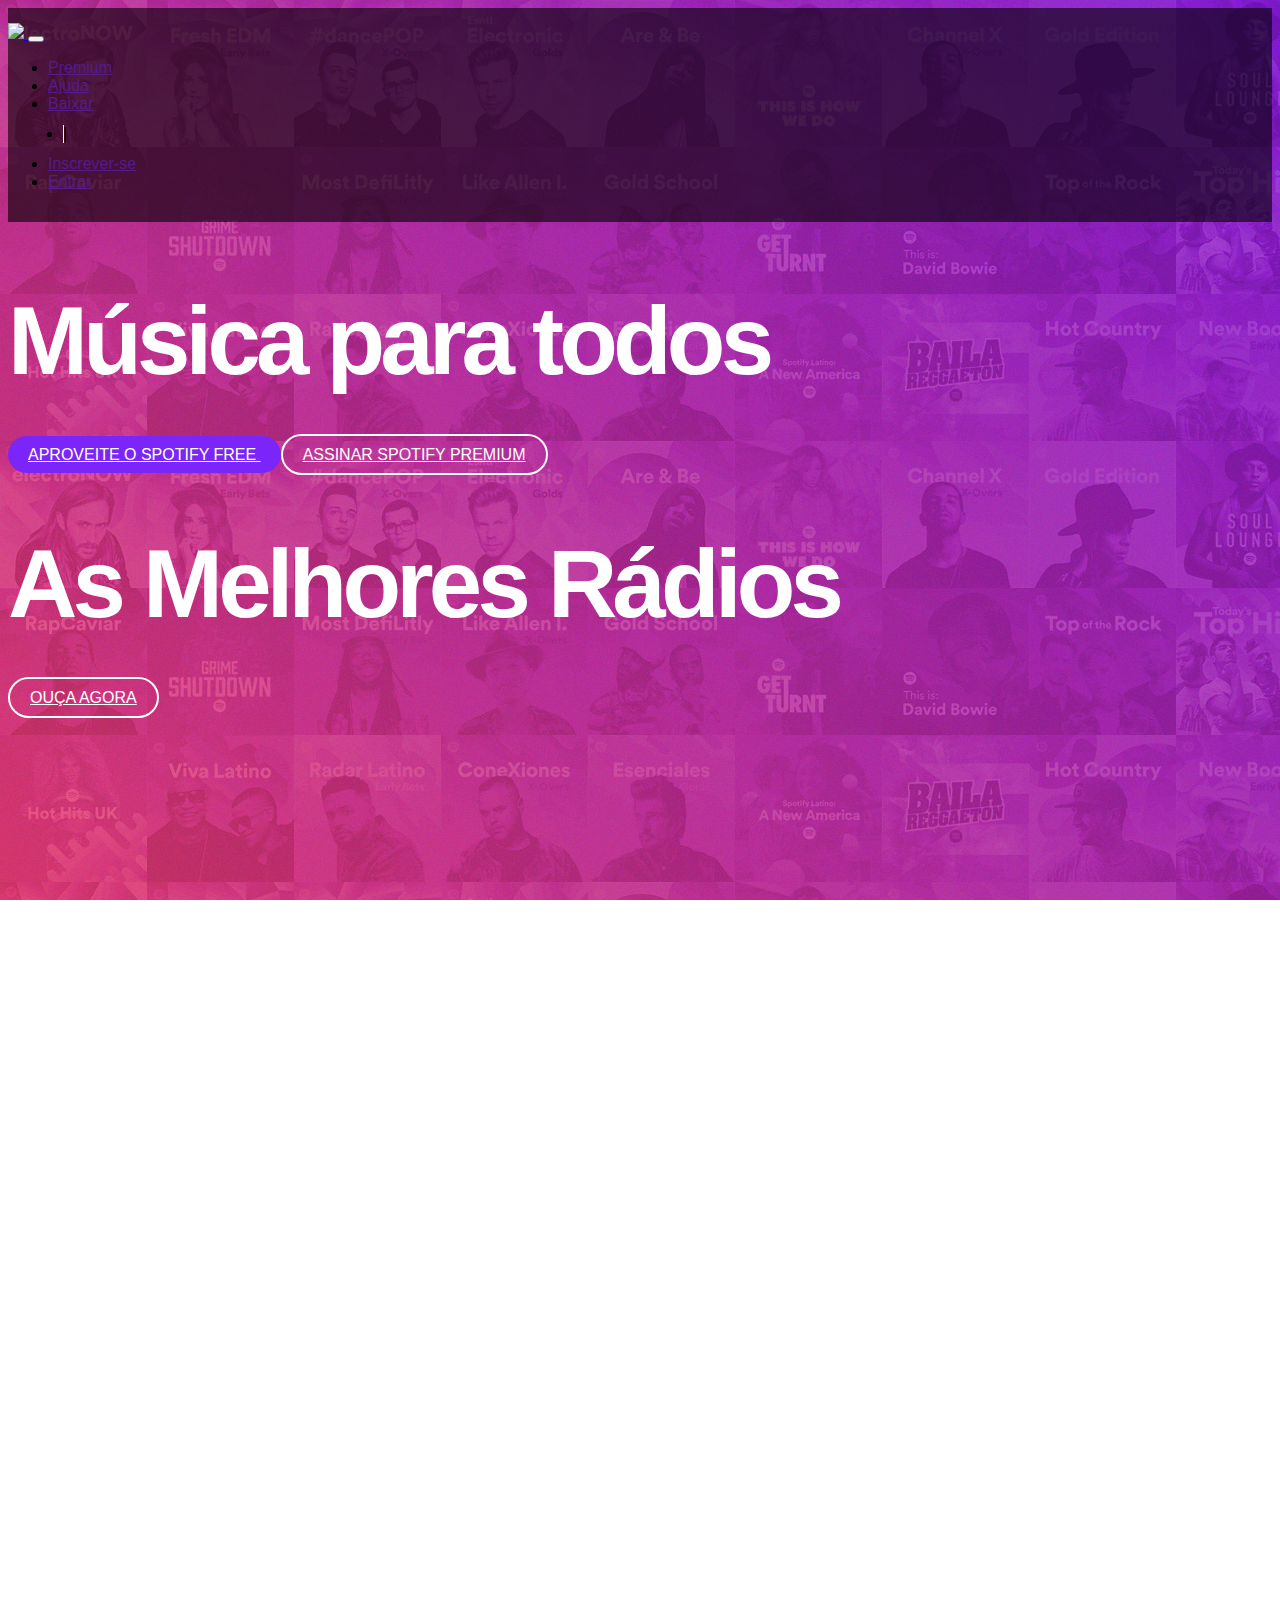
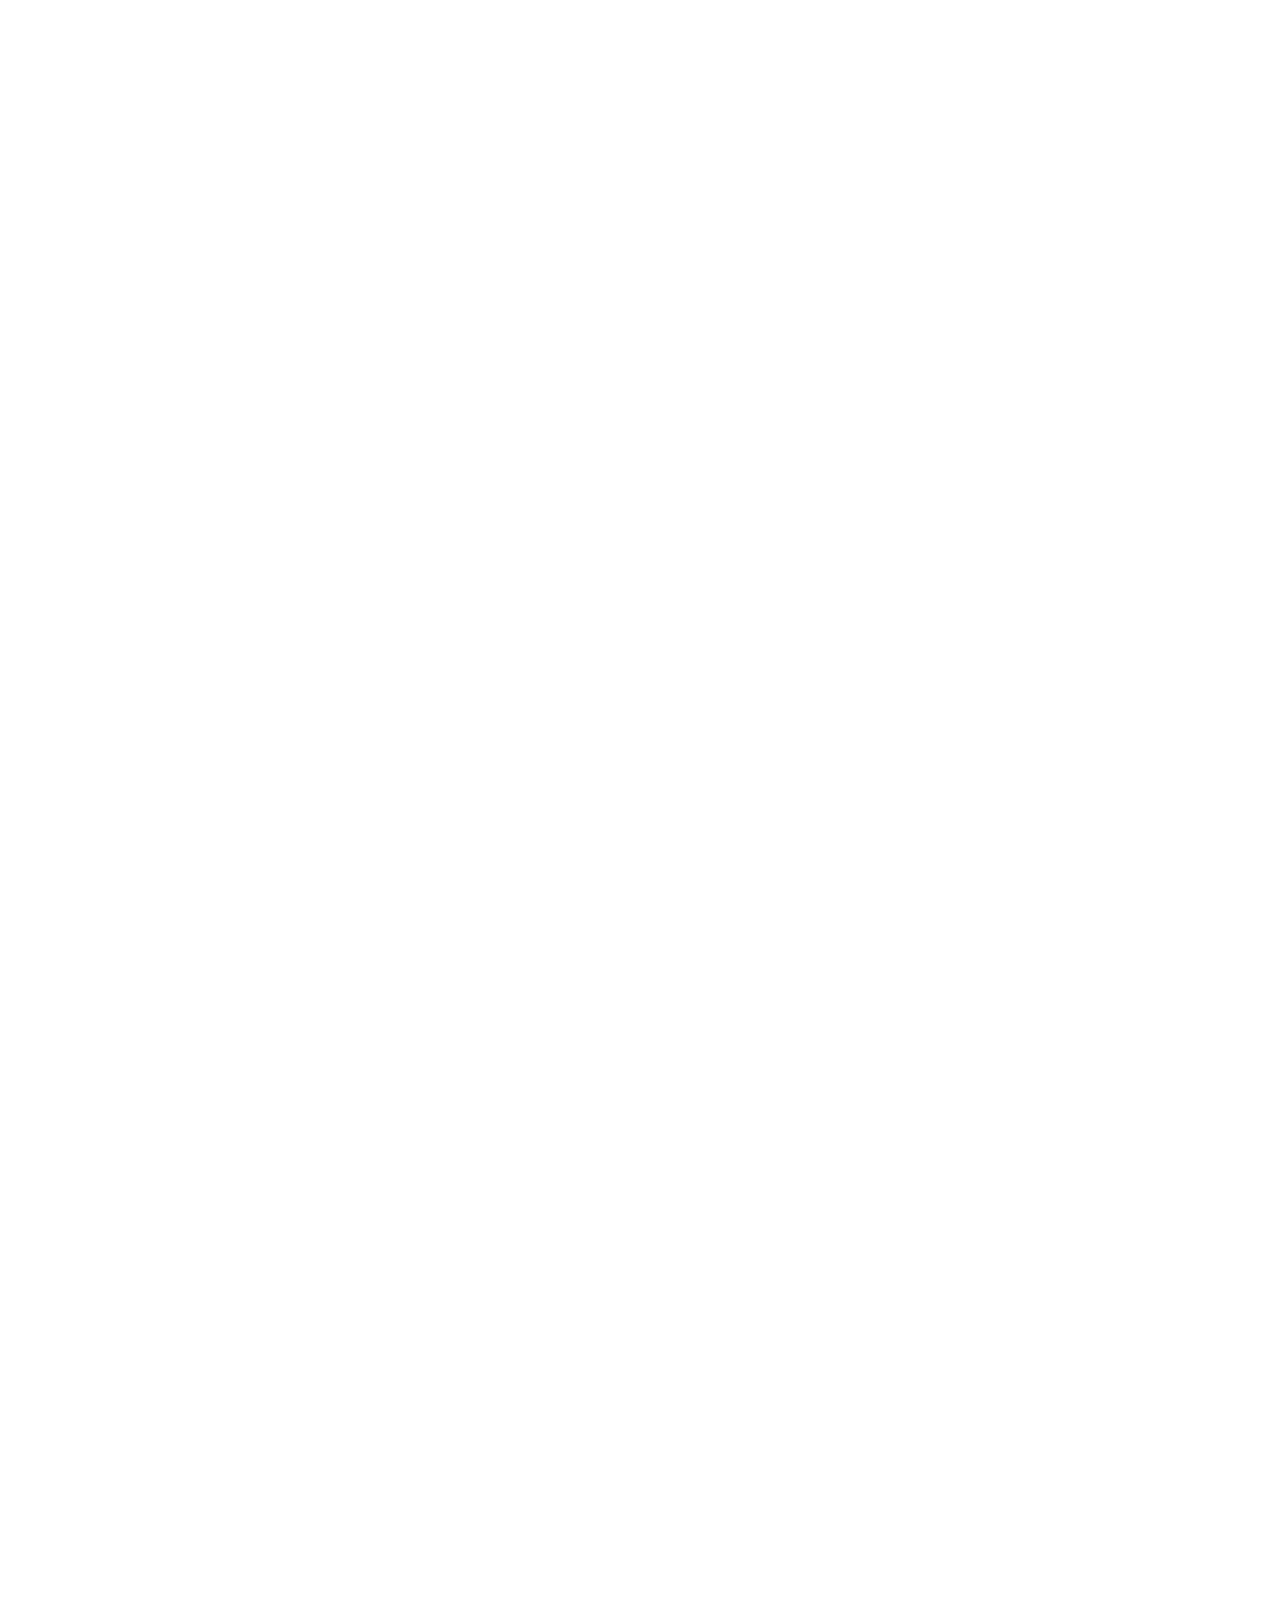
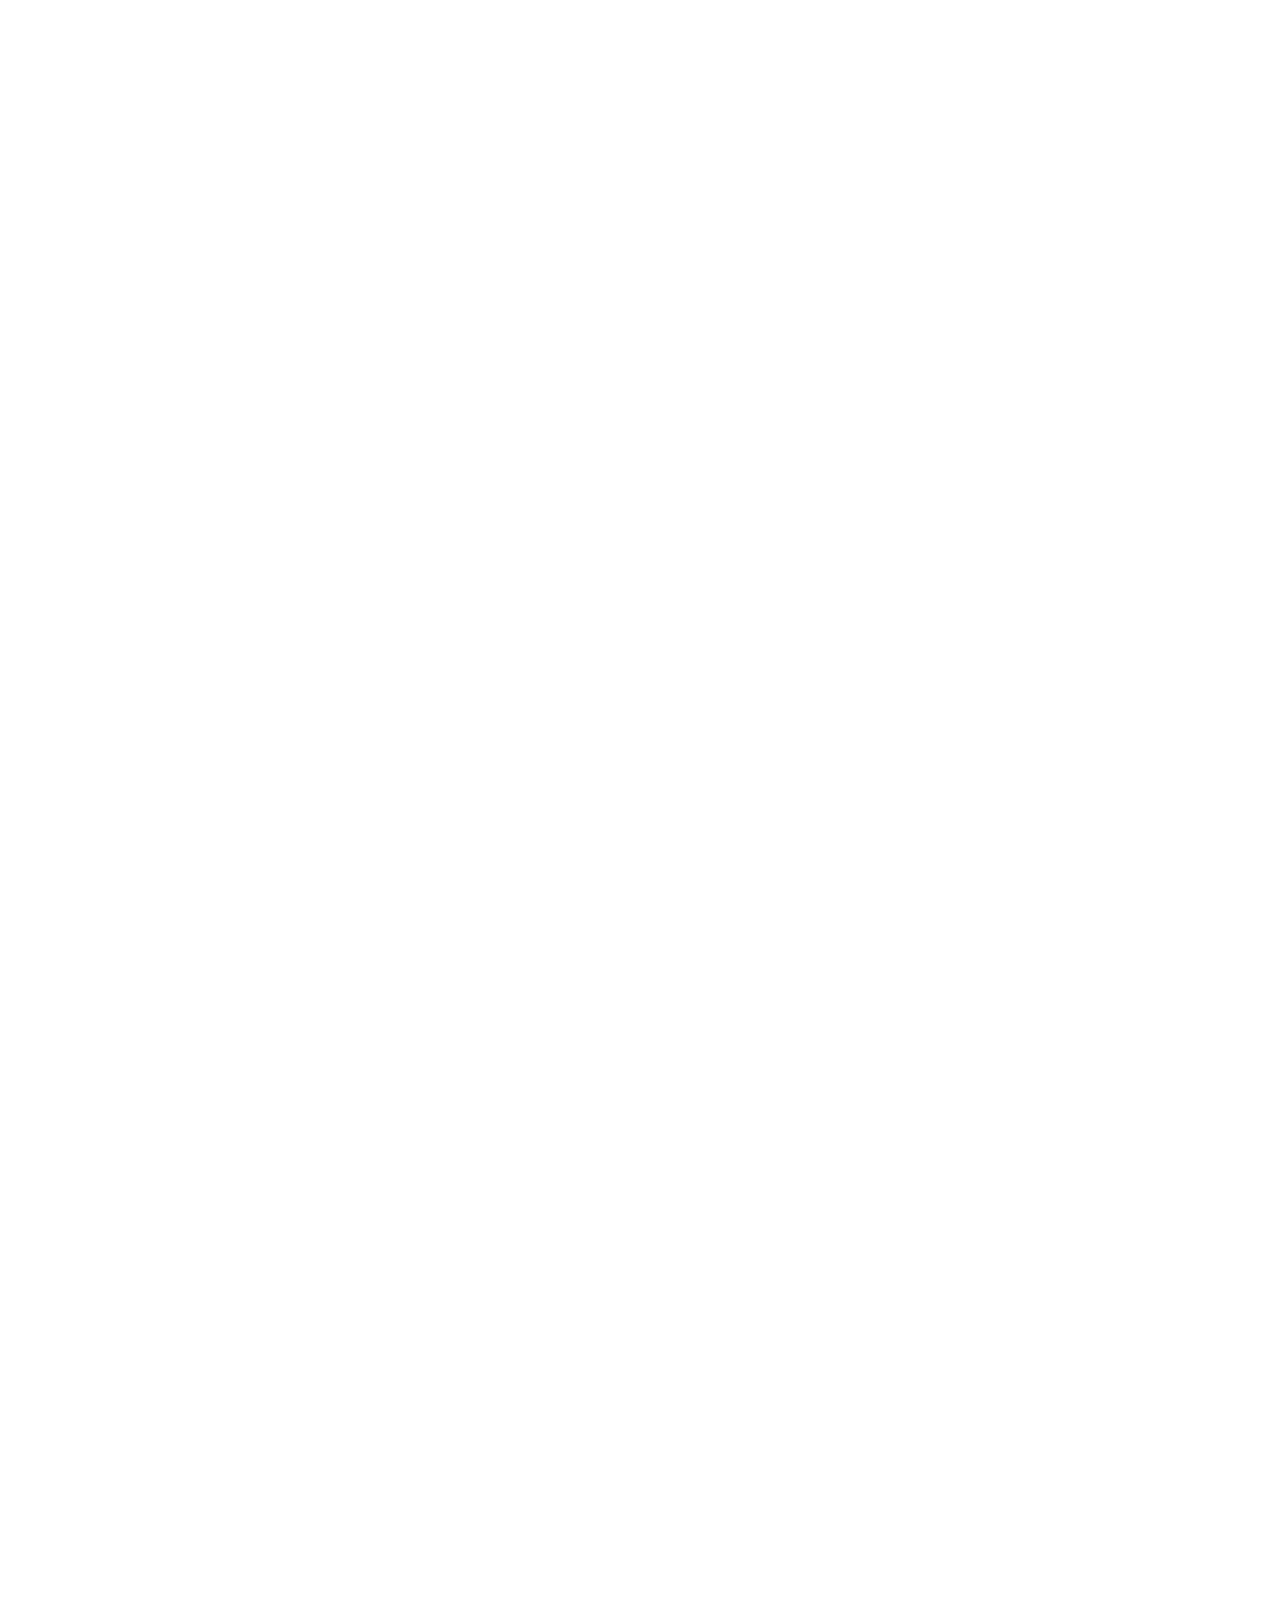
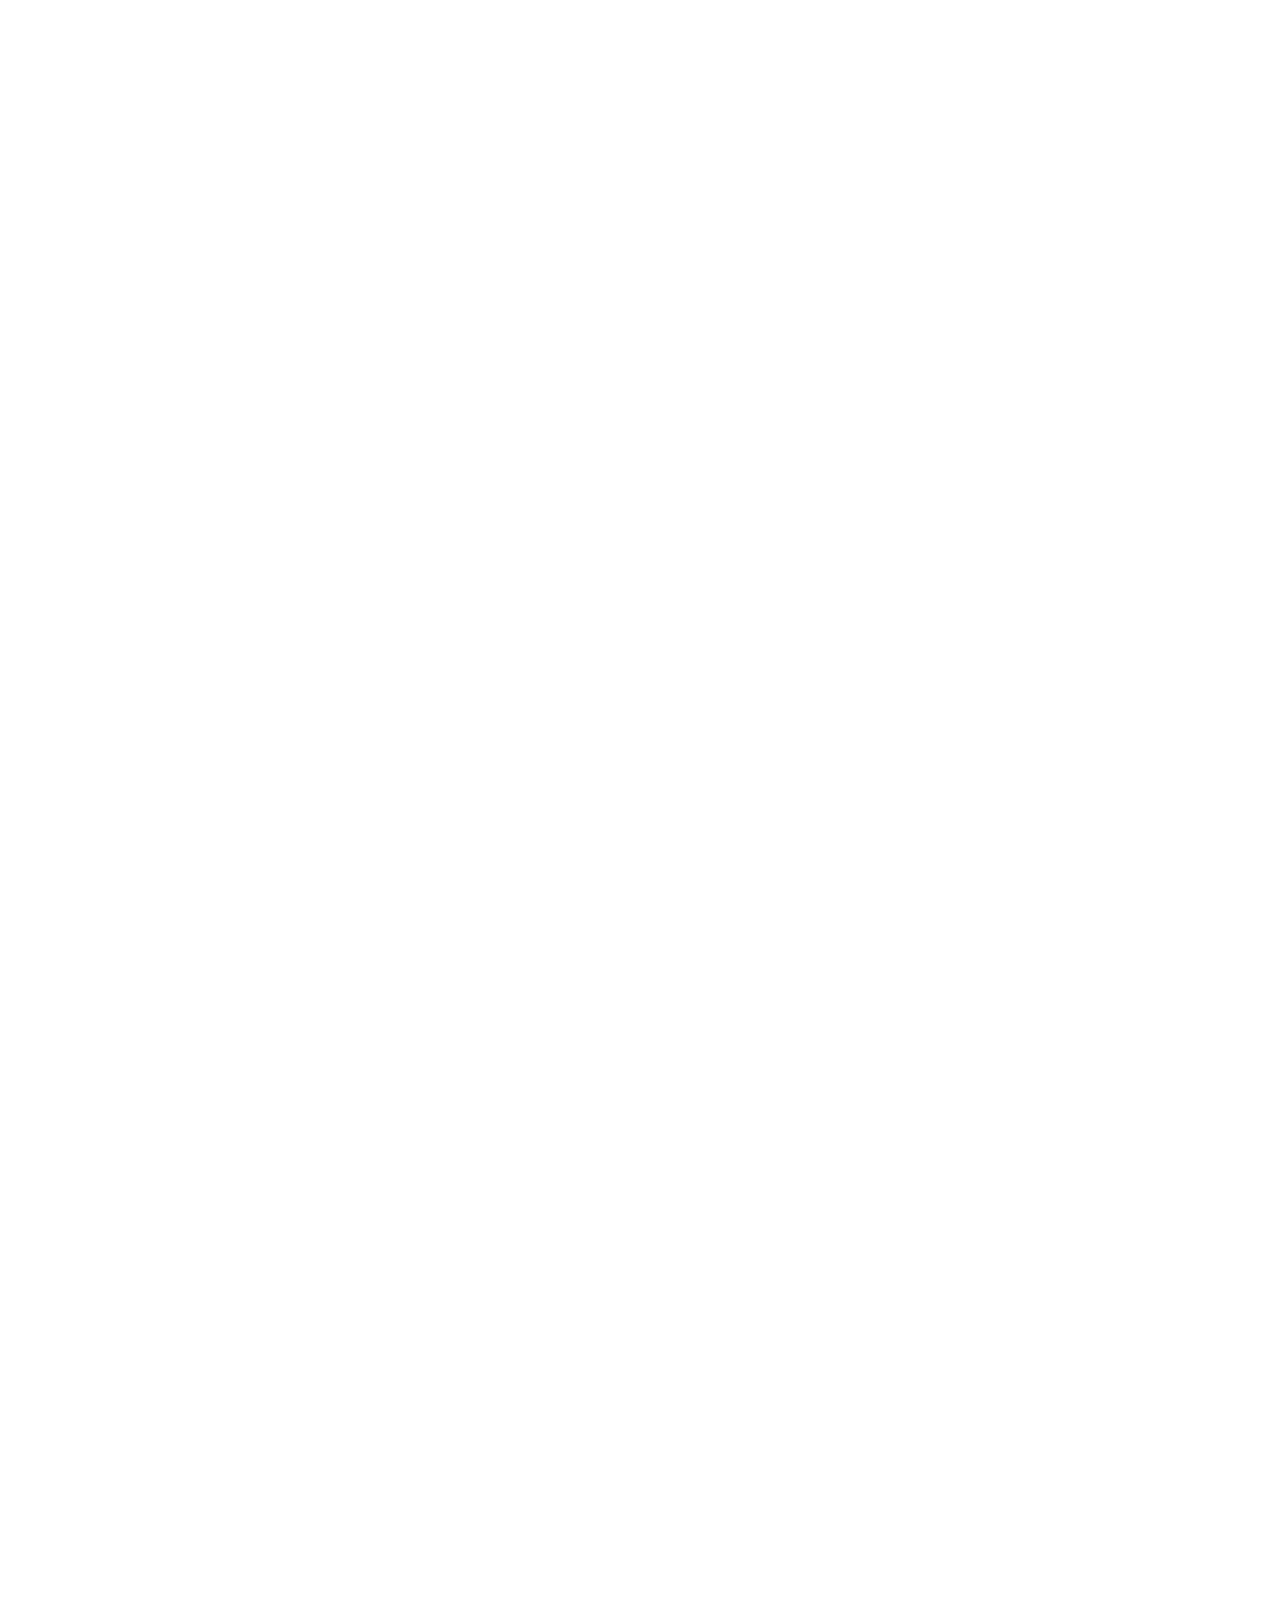
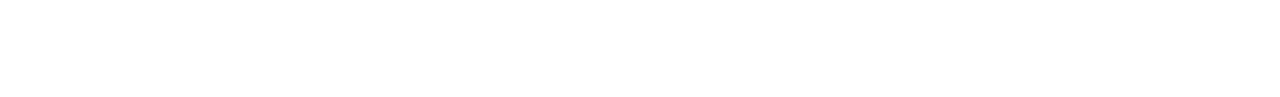
==== index.html @ 7ce50172 "Projeto Spotify Utilizando o Bootstrap" ====
<!DOCTYPE html>
<html lang="pt-br">
<head>
  <!-- Meta tags Obrigatórias -->
  <meta charset="utf-8">
  <meta name="viewport" content="width=device-width, initial-scale=1, shrink-to-fit=no">

  <!-- Bootstrap CSS -->
  <link rel="stylesheet" href="https://stackpath.bootstrapcdn.com/bootstrap/4.1.3/css/bootstrap.min.css" integrity="sha384-MCw98/SFnGE8fJT3GXwEOngsV7Zt27NXFoaoApmYm81iuXoPkFOJwJ8ERdknLPMO" crossorigin="anonymous">

  <!-- Font Awesome -->
  <link rel="stylesheet" href="https://use.fontawesome.com/releases/v5.3.1/css/all.css" integrity="sha384-mzrmE5qonljUremFsqc01SB46JvROS7bZs3IO2EmfFsd15uHvIt+Y8vEf7N7fWAU" crossorigin="anonymous">

  <!-- HTML5Shiv -->
    <!--[if lt IE 9]>
      <script src="https://oss.maxcdn.com/html5shiv/3.7.2/html5shiv.min.js"></script>
    <![endif]-->

    <!-- Estilo customizado -->
    <link rel="stylesheet" type="text/css" href="css/estilo.css">

    <title>Música para todos - Spotify</title>

    <link rel="icon" href="imagens/favicon.png">
  </head>

  <body>

    <header><!--Inicio cabeçalho-->
      <nav class="navbar navbar-expand-md fixed-top navbar-transparente sticky">
        <div class="container">

          <a href="index.html" class="navbar-brand">
            <img src="imagens/Spotify.svg" width="142">
          </a>

          <button class="navbar-toggler" data-toggle="collapse" data-target="#nav-principal">
            <i class="fas fa-bars text-white"></i>
          </button>



          <div class="collapse navbar-collapse" id="nav-principal">
            <ul class="navbar-nav ml-auto">
              <li class="nav-item">
                <a class="nav-link" href="">Premium</a>
              </li>

              <li class="nav-item">
                <a class="nav-link" href="">Ajuda</a>
              </li>

              <li class="nav-item">
                <a class="nav-link" href="">Baixar</a>
              </li>

              <li class="nav-item divisor">|</li>

              <li class="nav-item">
                <a class="nav-link" href="">Inscrever-se</a>
              </li>

              <li class="nav-item">
                <a class="nav-link" href="">Entrar</a>
              </li>

            </ul>
            
          </div>

        </div>

      </nav>
    </header><!--/fim cabeçalho-->


    <section id="home" class="d-flex"><!--Home-->
      <div class="container align-self-center text-center">
        <div class="row">
          <div class="col-md-12">

            <div id="carousel-spotify" class="carousel slide" data-ride="carousel">

              <div class="carousel-inner"> <!-- Carousel Inner -->

                <div class="carousel-item p-3 active">

                  <h1>Música para todos</h1>
                  <a href="" class="btn btn-lg btn-custom btn-roxo">
                    Aproveite o Spotify Free
                  </a>
                  <a href="" class="btn btn-lg btn-custom btn-branco">
                    Assinar Spotify Premium
                  </a>

                </div>

                <div class="carousel-item p-3">

                  <h1>As Melhores Rádios</h1>
                  <a href="" class="btn btn-lg btn-custom btn-branco">
                    <i class="fas fa-music"></i> Ouça Agora
                  </a>

                </div>
              </div> <!-- Fim Carousel Inner -->

              <!-- Controles -->
              <a href="#carousel-spotify" class="carousel-control-prev" data-slide="prev">
                <i class="fas fa-angle-left fa-3x"></i>
              </a>

              <a href="#carousel-spotify" class="carousel-control-next" data-slide="next">
                <i class="fas fa-angle-right fa-3x"></i>
              </a>

            </div>
          </div>
        </div>
      </div>
    </section><!--Home-->

    <section id="servicos"><!--serviços-->
      <div class="container"><!-- container-->
        <div class="row"><!-- row-->
          <div class="col-md-6">

            <div class="row albuns">
              <div class="col-md-6">
                <img src="imagens/img1.jpg" class="img-fluid d-none d-md-block">
              </div>

              <div class="col-md-6">
                <img src="imagens/img2.jpg" class="img-fluid d-none d-md-block">
              </div>
            </div>

            <div class="row albuns">
              <div class="col-md-6">
                <img src="imagens/img3.jpg" class="img-fluid d-none d-md-block">
              </div>

              <div class="col-md-6">
                <img src="imagens/img4.jpg" class="img-fluid d-none d-md-block">
              </div>
            </div>

          </div>

          <div class="col-md-6">

            <h2>O que o Spotify tem?</h2>

            <h3>Músicas</h3>
            <p class="lead">
              O Spotify tem milhões de músicas. Escute seus sons favoritos, descubra novas músicase reúna o que você mais gosta de ouvir em um só lugar.
            </p>

            <h3>Playlists</h3>
            <p class="lead">
              No Spotify você encontrara uma playlist para cada momento. Todas feitas por fanáticos e especialistas da música.
            </p>

            <h3>Novos Lançamentos</h3>
            <p class="lead">
              Escute os novos lançamentos de singles e álbuns da semana e veja o que está bombando nos trendings.
            </p>

          </div>
        </div>

      </div>


    </div>

  </div><!-- row-->
</div><!-- container-->
</section><!--/serviços-->


<section id="recursos"><!-- recursos -->
  <div class="container">
    <div class="row">
      <div class="col-md-4">

        <h2>Fácil</h2>
        <h3>Buscar</h3>
        <p class="lead text-white">Já sabe o que quer escutar? É só procurar e apertar o play.</p>

        <h3>Navegar</h3>
        <p class="lead text-white">Veja os novos lançamentos, o que está bombando nas paradas e as melhores playlists para o seu momento.</p>

        <h3>Descobrir</h3>
        <p class="lead text-white">Curta músicas novas toda segunda-feira com uma playlist personalizada pra você. Ou relaxe e curta uma das rádios.</p>
      </div>

      <div class="col-md-8">
        <div class="row rotacionar">
          <div class="col-md-6">
            <img src="imagens/iphone1.png" class="img-fluid">
          </div>

          <div class="col-md-6">
            <img src="imagens/iphone2.png" class="img-fluid">
          </div>

        </div>
      </div>

    </div>
  </div>
</section><!-- recursos -->

<footer><!--inicio footer-->
 <div class="container">
  <div class="row">
    <div class="col-md-2">
      <img src="imagens/spotify.svg" width="142">
    </div>

    <div class="col-md-2">
      <h4>Company</h4>
      <ul class="navbar-nav">
        <li><a href="">Sobre</a></li>
        <li><a href="">Empregos</a></li>
        <li><a href="">Imprensa</a></li>
        <li><a href="">Novidades</a></li>
      </ul>
    </div>

    <div class="col-md-2">
      <h4>Comunidades</h4>
      <ul class="navbar-nav">
        <li><a href="">Artista</a></li>
        <li><a href="">Desenvolvedores</a></li>
        <li><a href="">Marcas</a></li>
        <li><a href="">Parcerias</a></li>
      </ul>
    </div>

    <div class="col-md-2">
      <h4>Links Uteis</h4>
      <ul class="navbar-nav">
        <li><a href="">Ajuda</a></li>
        <li><a href="">Presentes</a></li>
        <li><a href="">Player da Web</a></li>
        <li><a href="">Novidades</a></li>
      </ul>
    </div>

    <div class="col-md-4">
      <ul>

        <li>
          <a href=""><img src="imagens/facebook.png"></a>
        </li>

        <li>
          <a href=""><img src="imagens/instagram.png"></a>
        </li>

        <li>
          <a href=""><img src="imagens/twitter.png"></a>
        </li>

      </ul>
    </div>

  </div>
</div>

</footer><!--fim footer-->



<!-- JavaScript (Opcional) -->
<!-- jQuery primeiro, depois Popper.js, depois Bootstrap JS -->
<script src="https://code.jquery.com/jquery-3.3.1.slim.min.js" integrity="sha384-q8i/X+965DzO0rT7abK41JStQIAqVgRVzpbzo5smXKp4YfRvH+8abtTE1Pi6jizo" crossorigin="anonymous"></script>
<script src="https://cdnjs.cloudflare.com/ajax/libs/popper.js/1.14.3/umd/popper.min.js" integrity="sha384-ZMP7rVo3mIykV+2+9J3UJ46jBk0WLaUAdn689aCwoqbBJiSnjAK/l8WvCWPIPm49" crossorigin="anonymous"></script>
<script src="https://stackpath.bootstrapcdn.com/bootstrap/4.1.3/js/bootstrap.min.js" integrity="sha384-ChfqqxuZUCnJSK3+MXmPNIyE6ZbWh2IMqE241rYiqJxyMiZ6OW/JmZQ5stwEULTy" crossorigin="anonymous"></script>
</body>
</html
---- css/estilo.css ----
/*
* 
* @author Alisson Emanuel
*/

/*******Layout********/

html, body, #home{
	height: 100%;
	overflow-x: hidden;
	overflow-y: visible; 
}

body{
	background: url(../imagens/capa.png),
	url(../imagens/ruido.png),
	linear-gradient(50deg, #ff4169, #7c16f8);
	background-attachment: fixed;
	font-family: Helvetica, Arial, sans-serif;
}

/********Barra de navegação********/
nav.navbar-transparente{
	padding: 15px 0px;
	background: rgba(0,0,0,0.6);
}

.navbar-light .navbar .nav-link{
	color: white;
}

.navbar-light .navbar .nav-link>:hover{
	color: #9bf0e1;
}

.navbar-light .navbar-toggler{
	color: rgba(0,0,0,0.5);
	border-color: rgba(255,255,255,.1);
}

.divisor{
	width: 1px;
	background: white;
	margin: 12px 15px;
}

/********Estrutura Conteudos********/
#servicos{
	background: white;
	padding-top: 20px; 
	padding-bottom: 20px;
}

#servicos h2,h3{
	color: #7c25f8;
}
#recursos h3{
	color: #9bf0e1;
}

#recursos{
	padding-top: 20px; 
	padding-bottom: 20px;
}

#recursos{
	color: white;
}

#recursos h2{
	color: white;
}

.albuns{
	padding: 10px 0px;
}

.rotacionar{
	-ms-transform: rotate(30deg);/*IE9*/
	-webkit-transform: rotate(30deg);/*chrome, safari, opera*/
	transform: rotate(30deg);
	padding-left: 80px;
}

/****Rodapé*********/
footer{
	background: #000;
	padding: 50px 0px 20px 0px;
	position: relative;
}

footer h4{
	color: #919496;
	font-size: 0.8em;
	text-transform: uppercase;
}

footer .navbar-nav a{
	color: white;
	font-size: 0.8em;
}

footer .navbar-nav a:hover{
	color: #9bf0e1;
	text-decoration: none;
}

footer ul{
	list-style: none;
}

footer ul li{
	float: right;
	margin: 0 5px;
}

/********Tipografia********/
h1{
	font-weight: 900;
	letter-spacing: -0.05em;
	margin-bottom: 50px;
	color: white;
}

h2{
	font-size: 3em;
	font-weight: 700;
	letter-spacing: -0.04em;
}

h3{
	font-size: 2em;
	font-weight: 700;
	letter-spacing: -0.04em;
}


/*Customizando botoes*/

.btn-custom{
	color: white;
	border-radius: 500px;
	-webkit-border-radius: 500px;
	-moz-border-radius: 500px;
	text-transform: uppercase;
	transition: background: 0.4s, color0.4s;
	padding: 10px 20px;
}

.btn-roxo{
	background: #7c25f8;
}

.btn-roxo:hover{
	background: #6207e3;
	color: white;
}

.btn-branco{
	border: 2px solid white;
}

.btn-roxo:hover{
	background-color: white;
	color: black;
}

.carousel-control-next, .carousel-control-prev{
	width: 5%;

}


/***************MEDIA QUERIES***********/
/* Extra small devices (portrait phones, less than 576px)*/
@media (max-width: 575.98px) {
	.btn-custom{
		margin: 10px 15px;
	}
}

/* Small devices (landscape phones, 576px and up)*/
@media (min-width: 576px) and (max-width: 767.98px) {
	h1{
		font-size: 3em;
	}
	.btn-custom{
		margin: 10px 15px;
	}
}

/* Medium devices (tablets, 768px and up)*/
@media (min-width: 768px) and (max-width: 991.98px) {
	h1{
		font-size: 4em;
	}
}

/* Large devices (desktops, 992px and up)*/
@media (min-width: 992px) and (max-width: 1199.98px) {
	h1{
		font-size: 5em;
	}
}

/* Extra large devices (large desktops, 1200px and up)*/
@media (min-width: 1200px) {
	h1{
		font-size: 6em;
	}

}
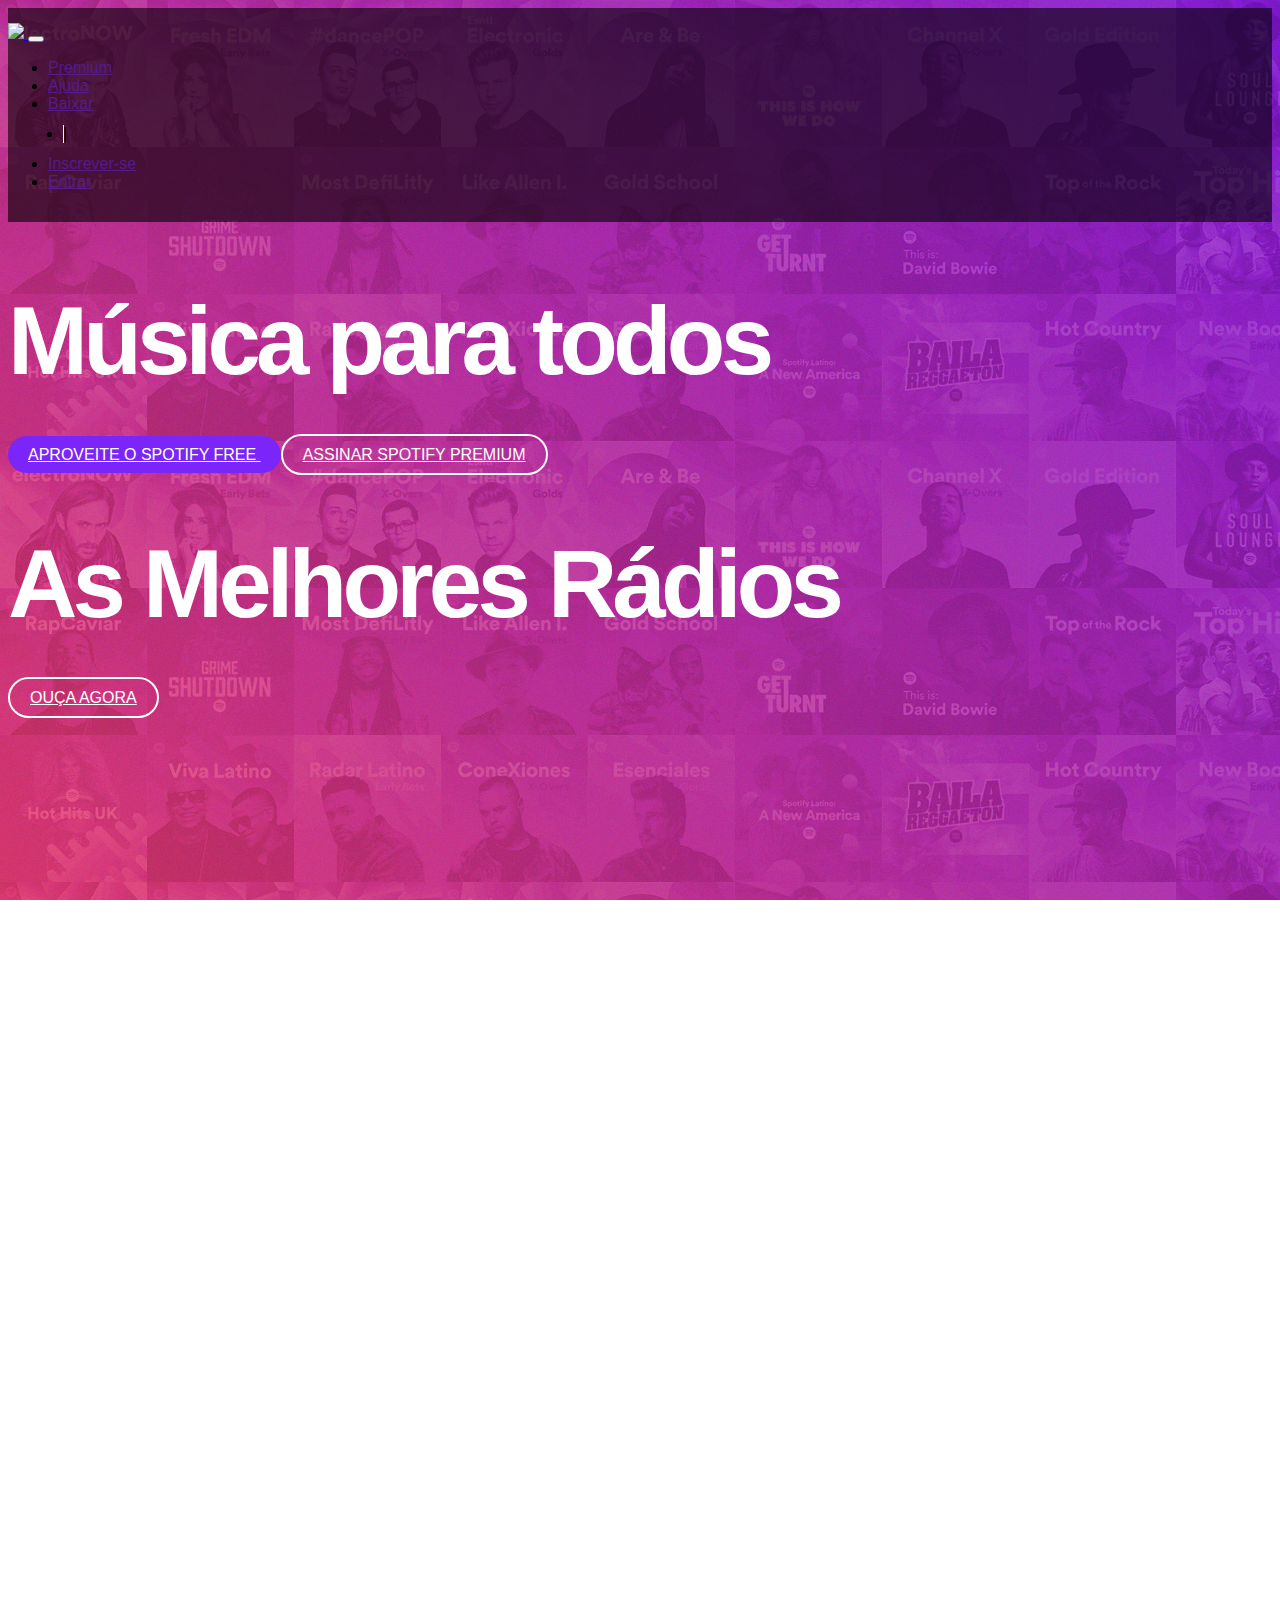
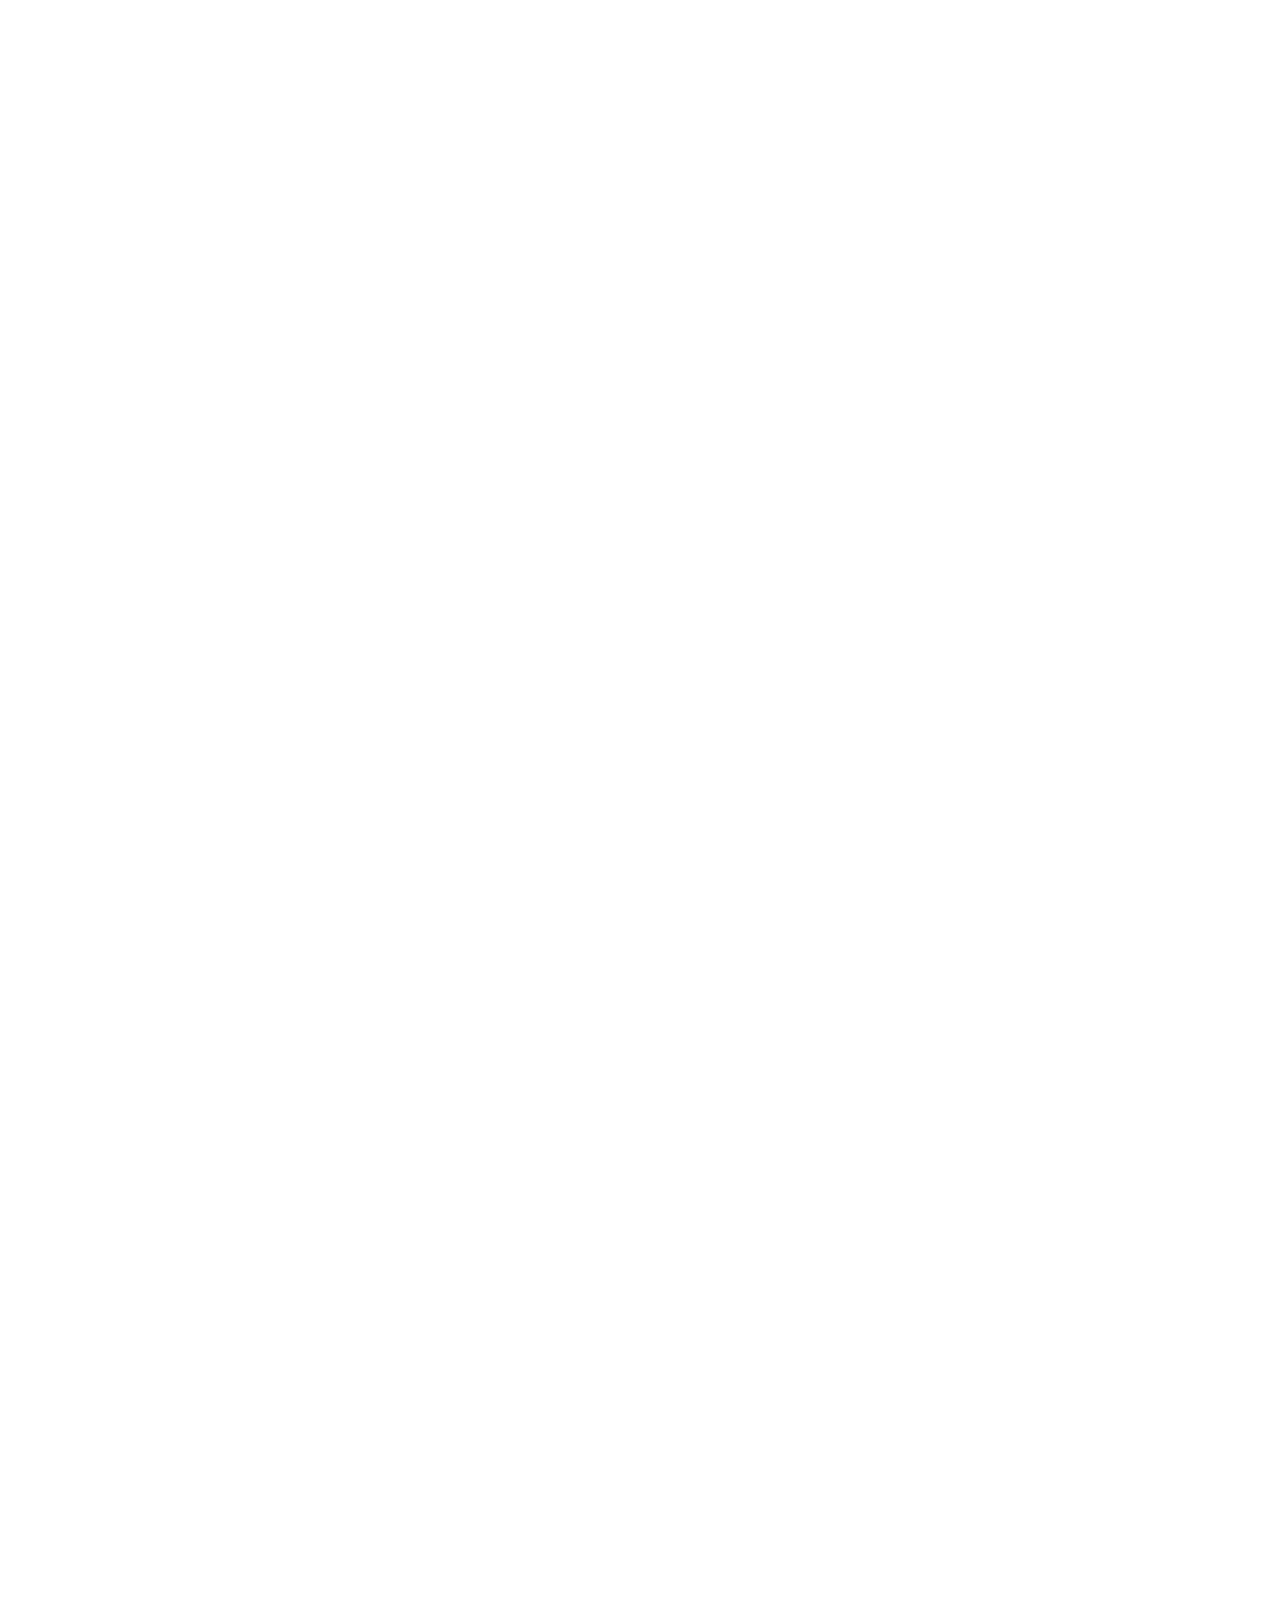
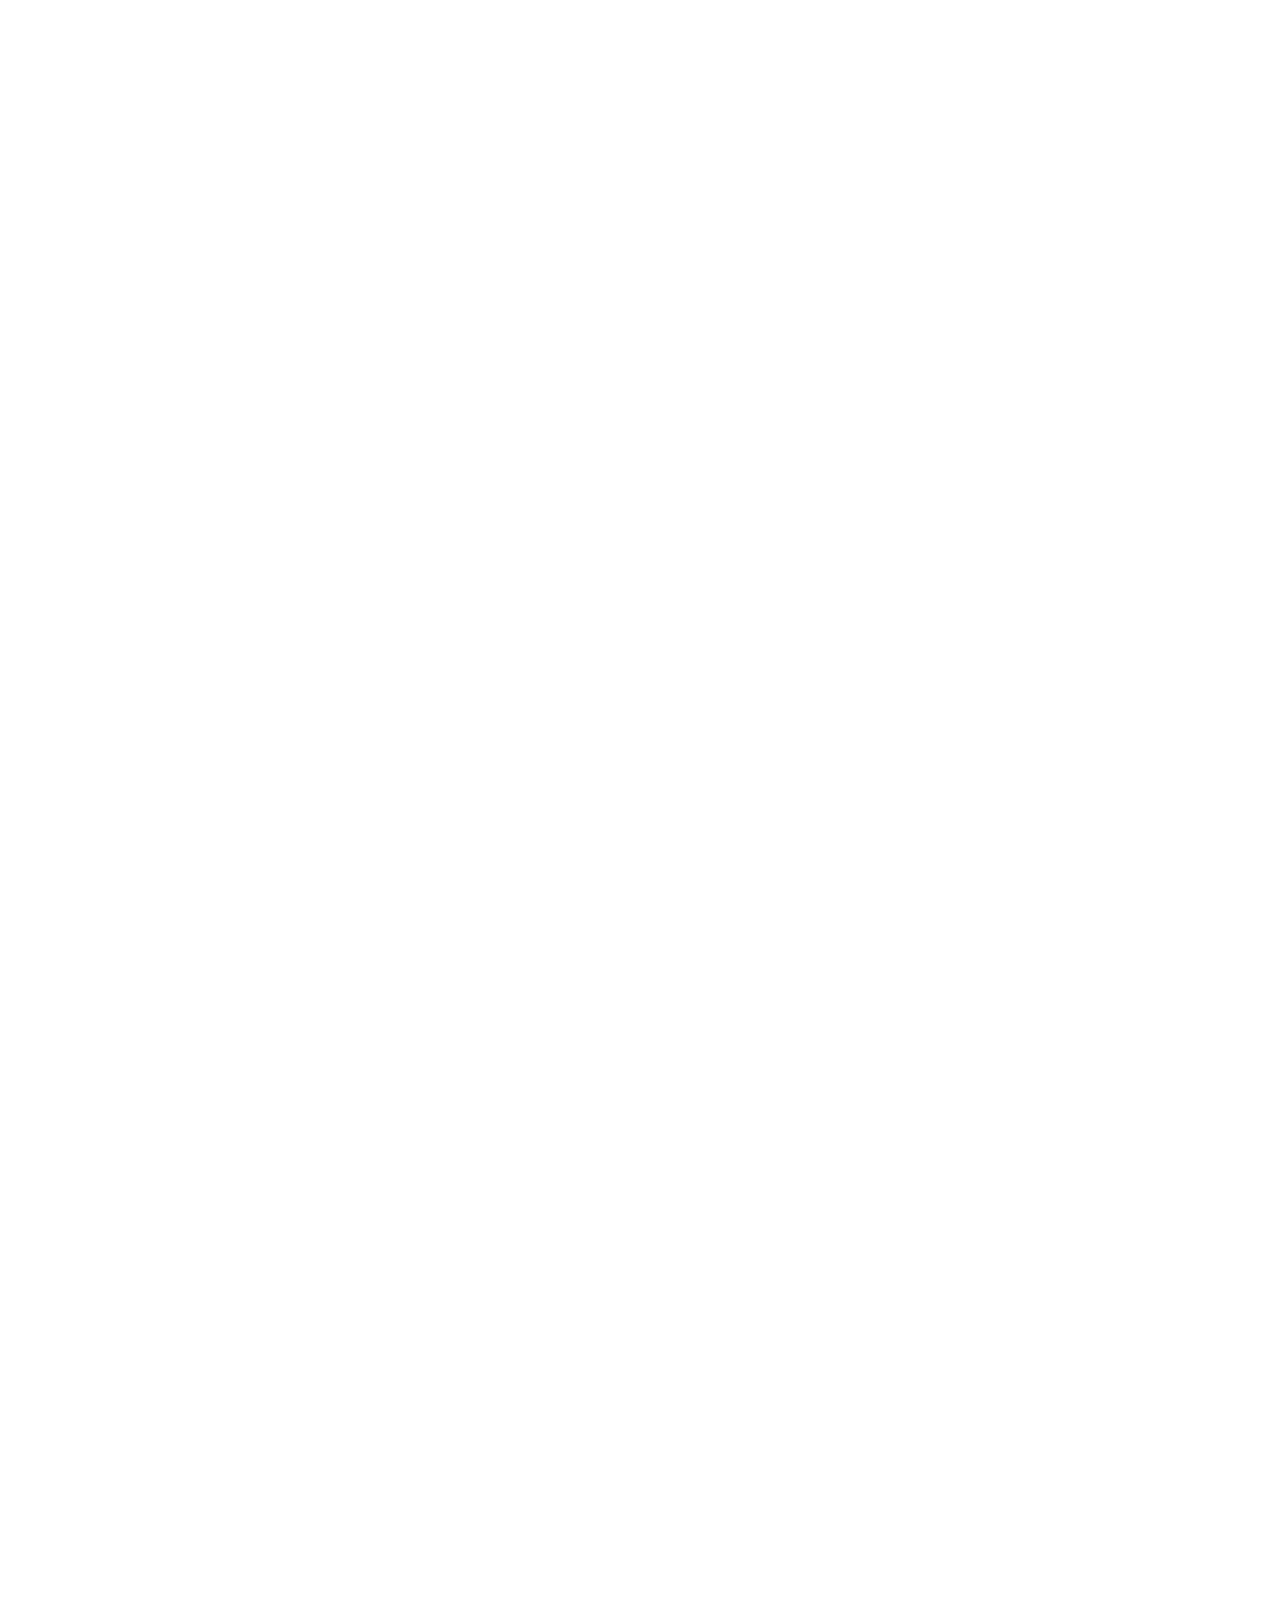
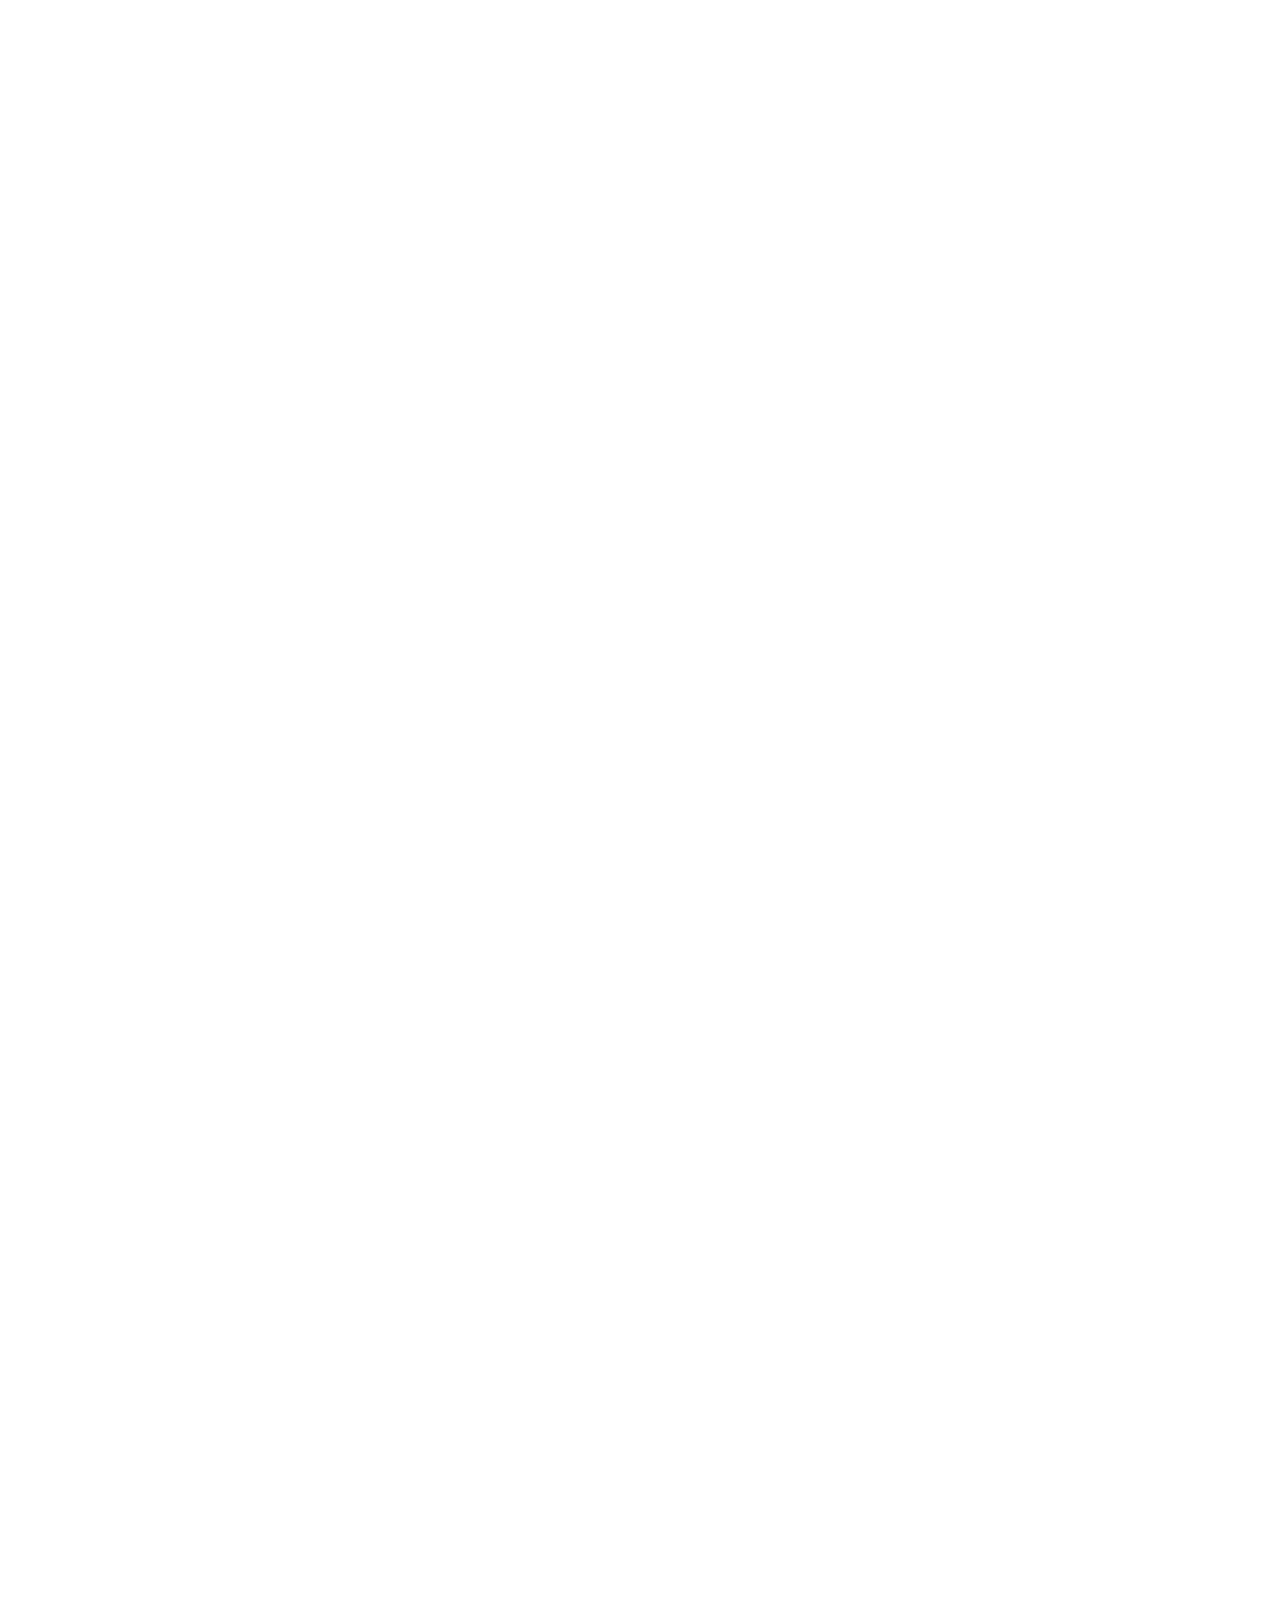
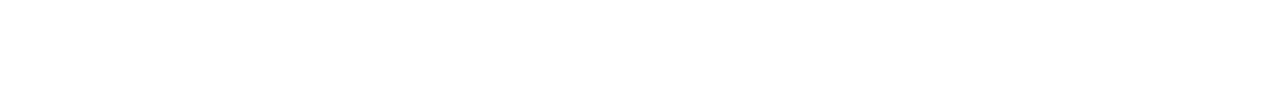
==== commit 8b30fbf2: "Atualizando Projeto" ====
--- a/index.html
+++ b/index.html
@@ -270,6 +270,11 @@
   </div>
 </div>
 
+<div class="autor">   
+  Desensenvolvido Por Alisson Emanuel - 2020
+</div>
+
+
 </footer><!--fim footer-->
 
 
--- a/css/estilo.css
+++ b/css/estilo.css
@@ -83,6 +83,14 @@
 }
 
 /****Rodapé*********/
+
+.autor{
+	color: blue;
+	text-align: center;
+	padding: 5px;
+	font-size: 30px;
+}
+
 footer{
 	background: #000;
 	padding: 50px 0px 20px 0px;
